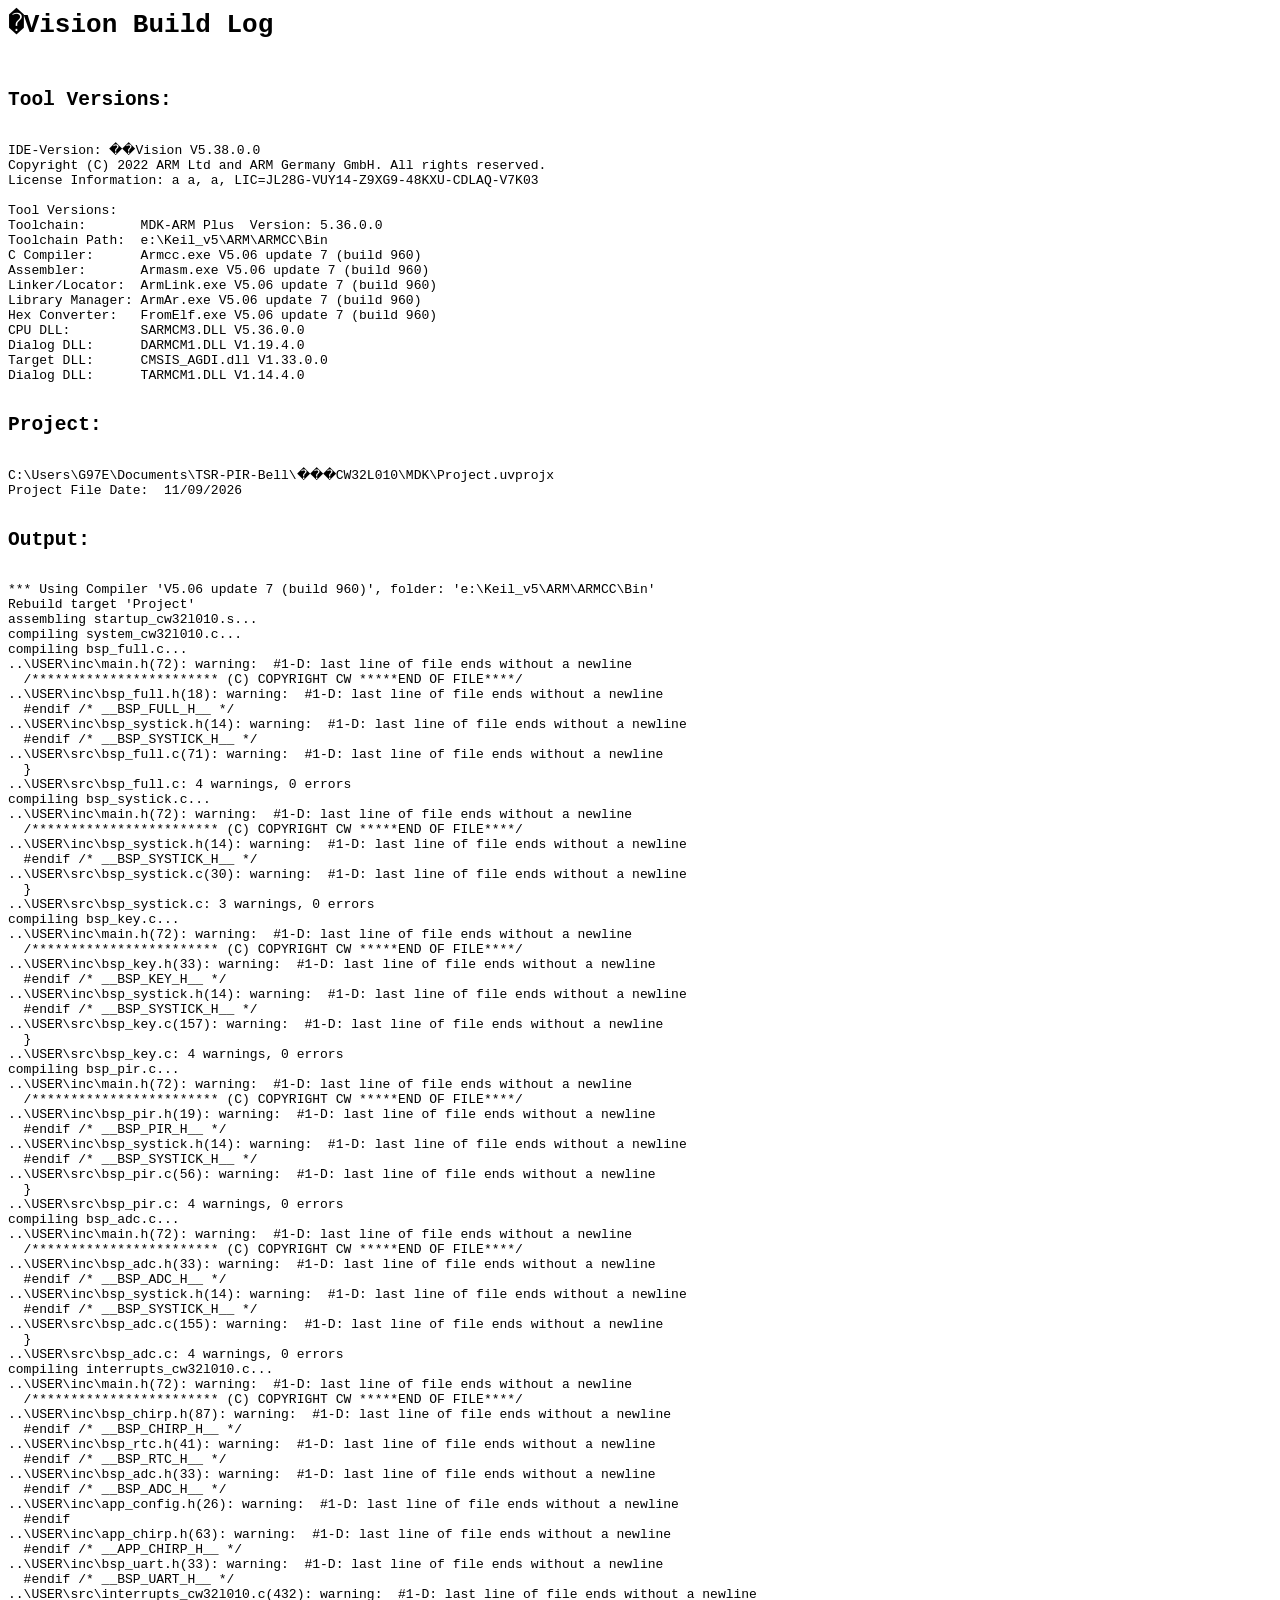
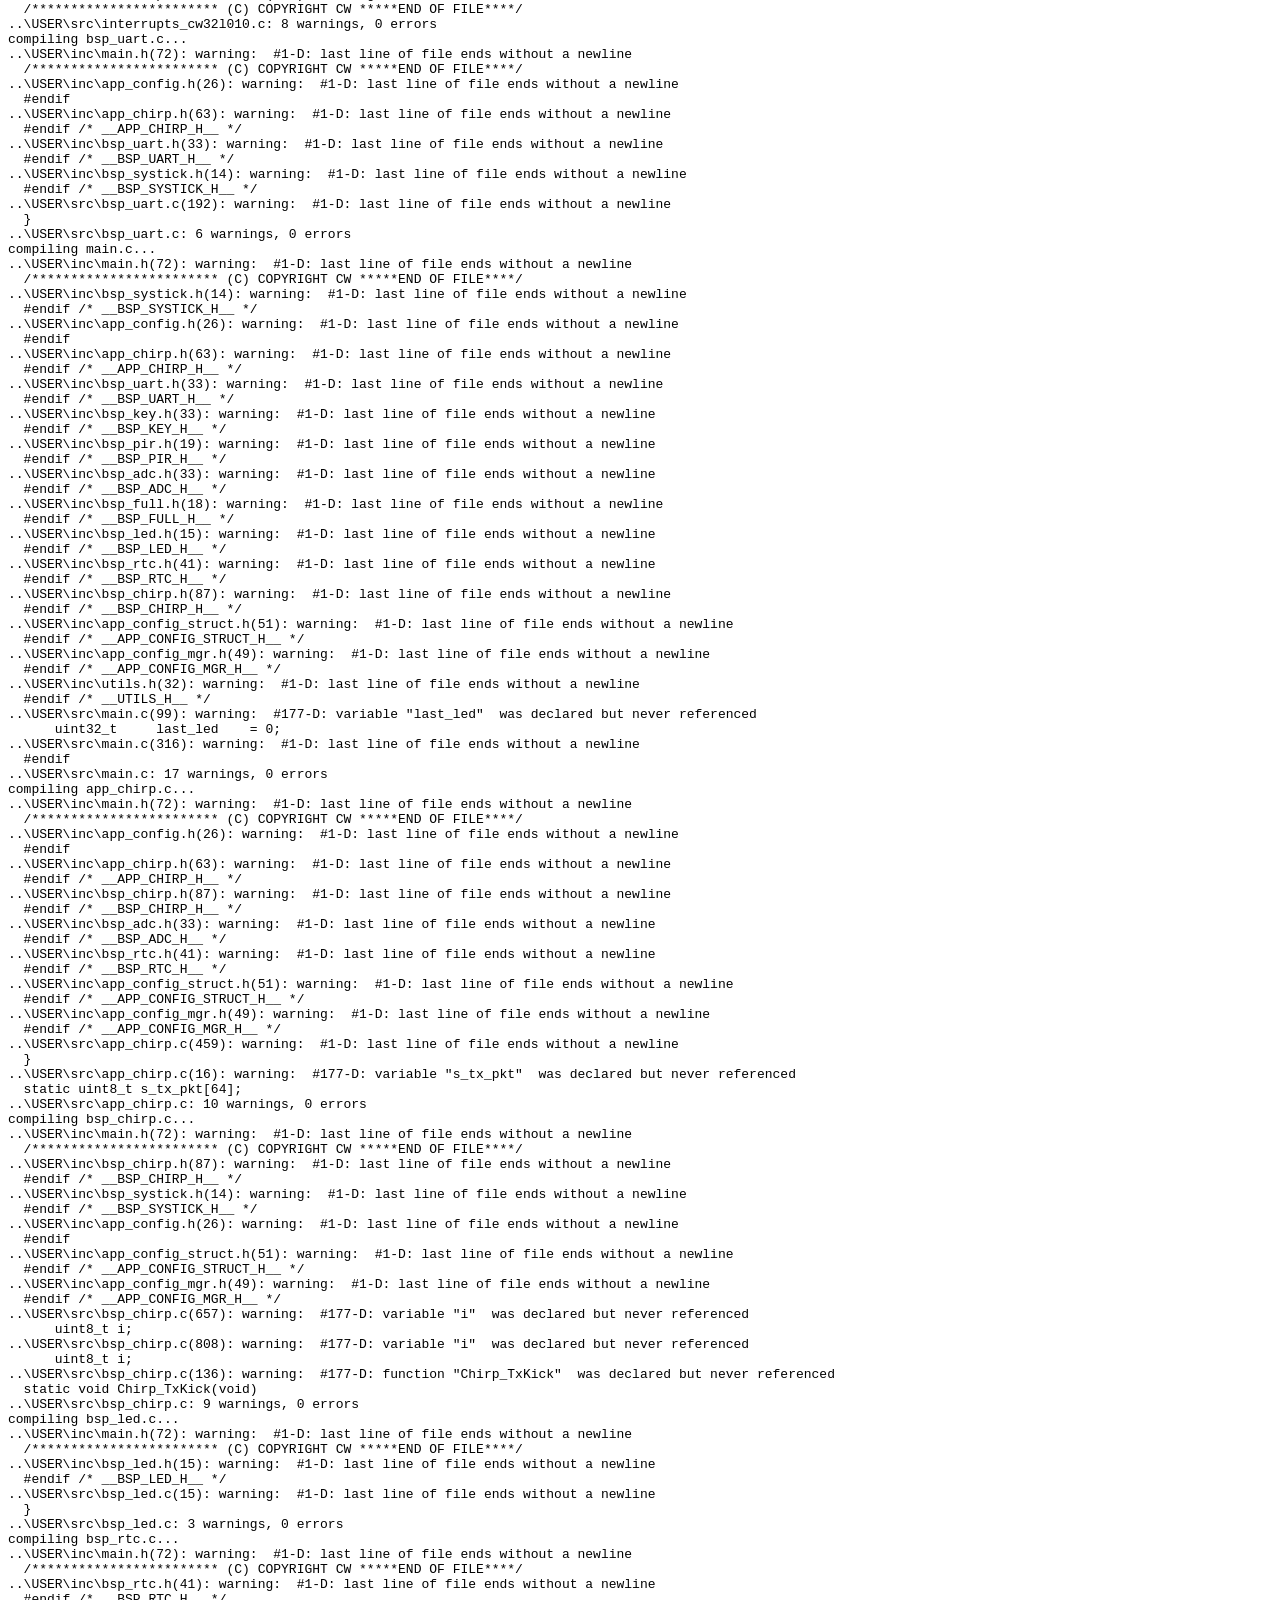
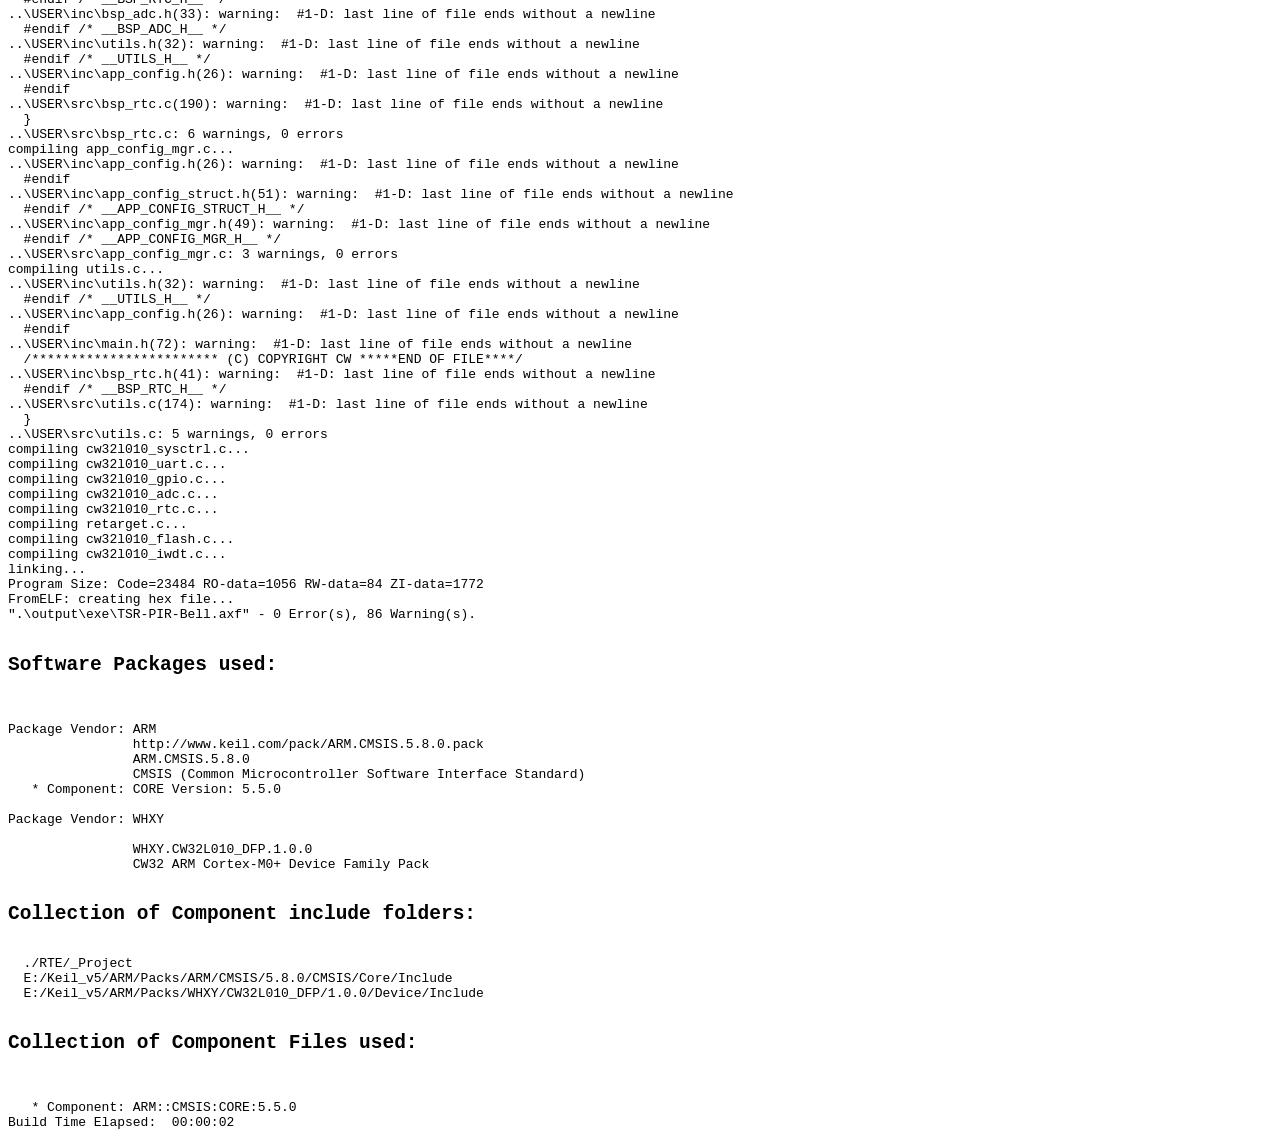
==== 外机CW32L010/MDK/output/exe/TSR-PIR-Bell.build_log.htm @ 5e78cfe8 "V1.0 Release" ====
<html>
<body>
<pre>
<h1>�Vision Build Log</h1>
<h2>Tool Versions:</h2>
IDE-Version: ��Vision V5.38.0.0
Copyright (C) 2022 ARM Ltd and ARM Germany GmbH. All rights reserved.
License Information: a a, a, LIC=JL28G-VUY14-Z9XG9-48KXU-CDLAQ-V7K03
 
Tool Versions:
Toolchain:       MDK-ARM Plus  Version: 5.36.0.0
Toolchain Path:  e:\Keil_v5\ARM\ARMCC\Bin
C Compiler:      Armcc.exe V5.06 update 7 (build 960)
Assembler:       Armasm.exe V5.06 update 7 (build 960)
Linker/Locator:  ArmLink.exe V5.06 update 7 (build 960)
Library Manager: ArmAr.exe V5.06 update 7 (build 960)
Hex Converter:   FromElf.exe V5.06 update 7 (build 960)
CPU DLL:         SARMCM3.DLL V5.36.0.0
Dialog DLL:      DARMCM1.DLL V1.19.4.0
Target DLL:      CMSIS_AGDI.dll V1.33.0.0
Dialog DLL:      TARMCM1.DLL V1.14.4.0
 
<h2>Project:</h2>
C:\Users\G97E\Documents\TSR-PIR-Bell\���CW32L010\MDK\Project.uvprojx
Project File Date:  11/09/2026

<h2>Output:</h2>
*** Using Compiler 'V5.06 update 7 (build 960)', folder: 'e:\Keil_v5\ARM\ARMCC\Bin'
Rebuild target 'Project'
assembling startup_cw32l010.s...
compiling system_cw32l010.c...
compiling bsp_full.c...
..\USER\inc\main.h(72): warning:  #1-D: last line of file ends without a newline
  /************************ (C) COPYRIGHT CW *****END OF FILE****/
..\USER\inc\bsp_full.h(18): warning:  #1-D: last line of file ends without a newline
  #endif /* __BSP_FULL_H__ */
..\USER\inc\bsp_systick.h(14): warning:  #1-D: last line of file ends without a newline
  #endif /* __BSP_SYSTICK_H__ */
..\USER\src\bsp_full.c(71): warning:  #1-D: last line of file ends without a newline
  }
..\USER\src\bsp_full.c: 4 warnings, 0 errors
compiling bsp_systick.c...
..\USER\inc\main.h(72): warning:  #1-D: last line of file ends without a newline
  /************************ (C) COPYRIGHT CW *****END OF FILE****/
..\USER\inc\bsp_systick.h(14): warning:  #1-D: last line of file ends without a newline
  #endif /* __BSP_SYSTICK_H__ */
..\USER\src\bsp_systick.c(30): warning:  #1-D: last line of file ends without a newline
  }
..\USER\src\bsp_systick.c: 3 warnings, 0 errors
compiling bsp_key.c...
..\USER\inc\main.h(72): warning:  #1-D: last line of file ends without a newline
  /************************ (C) COPYRIGHT CW *****END OF FILE****/
..\USER\inc\bsp_key.h(33): warning:  #1-D: last line of file ends without a newline
  #endif /* __BSP_KEY_H__ */
..\USER\inc\bsp_systick.h(14): warning:  #1-D: last line of file ends without a newline
  #endif /* __BSP_SYSTICK_H__ */
..\USER\src\bsp_key.c(157): warning:  #1-D: last line of file ends without a newline
  }
..\USER\src\bsp_key.c: 4 warnings, 0 errors
compiling bsp_pir.c...
..\USER\inc\main.h(72): warning:  #1-D: last line of file ends without a newline
  /************************ (C) COPYRIGHT CW *****END OF FILE****/
..\USER\inc\bsp_pir.h(19): warning:  #1-D: last line of file ends without a newline
  #endif /* __BSP_PIR_H__ */
..\USER\inc\bsp_systick.h(14): warning:  #1-D: last line of file ends without a newline
  #endif /* __BSP_SYSTICK_H__ */
..\USER\src\bsp_pir.c(56): warning:  #1-D: last line of file ends without a newline
  }
..\USER\src\bsp_pir.c: 4 warnings, 0 errors
compiling bsp_adc.c...
..\USER\inc\main.h(72): warning:  #1-D: last line of file ends without a newline
  /************************ (C) COPYRIGHT CW *****END OF FILE****/
..\USER\inc\bsp_adc.h(33): warning:  #1-D: last line of file ends without a newline
  #endif /* __BSP_ADC_H__ */
..\USER\inc\bsp_systick.h(14): warning:  #1-D: last line of file ends without a newline
  #endif /* __BSP_SYSTICK_H__ */
..\USER\src\bsp_adc.c(155): warning:  #1-D: last line of file ends without a newline
  }
..\USER\src\bsp_adc.c: 4 warnings, 0 errors
compiling interrupts_cw32l010.c...
..\USER\inc\main.h(72): warning:  #1-D: last line of file ends without a newline
  /************************ (C) COPYRIGHT CW *****END OF FILE****/
..\USER\inc\bsp_chirp.h(87): warning:  #1-D: last line of file ends without a newline
  #endif /* __BSP_CHIRP_H__ */
..\USER\inc\bsp_rtc.h(41): warning:  #1-D: last line of file ends without a newline
  #endif /* __BSP_RTC_H__ */
..\USER\inc\bsp_adc.h(33): warning:  #1-D: last line of file ends without a newline
  #endif /* __BSP_ADC_H__ */
..\USER\inc\app_config.h(26): warning:  #1-D: last line of file ends without a newline
  #endif
..\USER\inc\app_chirp.h(63): warning:  #1-D: last line of file ends without a newline
  #endif /* __APP_CHIRP_H__ */
..\USER\inc\bsp_uart.h(33): warning:  #1-D: last line of file ends without a newline
  #endif /* __BSP_UART_H__ */
..\USER\src\interrupts_cw32l010.c(432): warning:  #1-D: last line of file ends without a newline
  /************************ (C) COPYRIGHT CW *****END OF FILE****/
..\USER\src\interrupts_cw32l010.c: 8 warnings, 0 errors
compiling bsp_uart.c...
..\USER\inc\main.h(72): warning:  #1-D: last line of file ends without a newline
  /************************ (C) COPYRIGHT CW *****END OF FILE****/
..\USER\inc\app_config.h(26): warning:  #1-D: last line of file ends without a newline
  #endif
..\USER\inc\app_chirp.h(63): warning:  #1-D: last line of file ends without a newline
  #endif /* __APP_CHIRP_H__ */
..\USER\inc\bsp_uart.h(33): warning:  #1-D: last line of file ends without a newline
  #endif /* __BSP_UART_H__ */
..\USER\inc\bsp_systick.h(14): warning:  #1-D: last line of file ends without a newline
  #endif /* __BSP_SYSTICK_H__ */
..\USER\src\bsp_uart.c(192): warning:  #1-D: last line of file ends without a newline
  }
..\USER\src\bsp_uart.c: 6 warnings, 0 errors
compiling main.c...
..\USER\inc\main.h(72): warning:  #1-D: last line of file ends without a newline
  /************************ (C) COPYRIGHT CW *****END OF FILE****/
..\USER\inc\bsp_systick.h(14): warning:  #1-D: last line of file ends without a newline
  #endif /* __BSP_SYSTICK_H__ */
..\USER\inc\app_config.h(26): warning:  #1-D: last line of file ends without a newline
  #endif
..\USER\inc\app_chirp.h(63): warning:  #1-D: last line of file ends without a newline
  #endif /* __APP_CHIRP_H__ */
..\USER\inc\bsp_uart.h(33): warning:  #1-D: last line of file ends without a newline
  #endif /* __BSP_UART_H__ */
..\USER\inc\bsp_key.h(33): warning:  #1-D: last line of file ends without a newline
  #endif /* __BSP_KEY_H__ */
..\USER\inc\bsp_pir.h(19): warning:  #1-D: last line of file ends without a newline
  #endif /* __BSP_PIR_H__ */
..\USER\inc\bsp_adc.h(33): warning:  #1-D: last line of file ends without a newline
  #endif /* __BSP_ADC_H__ */
..\USER\inc\bsp_full.h(18): warning:  #1-D: last line of file ends without a newline
  #endif /* __BSP_FULL_H__ */
..\USER\inc\bsp_led.h(15): warning:  #1-D: last line of file ends without a newline
  #endif /* __BSP_LED_H__ */
..\USER\inc\bsp_rtc.h(41): warning:  #1-D: last line of file ends without a newline
  #endif /* __BSP_RTC_H__ */
..\USER\inc\bsp_chirp.h(87): warning:  #1-D: last line of file ends without a newline
  #endif /* __BSP_CHIRP_H__ */
..\USER\inc\app_config_struct.h(51): warning:  #1-D: last line of file ends without a newline
  #endif /* __APP_CONFIG_STRUCT_H__ */
..\USER\inc\app_config_mgr.h(49): warning:  #1-D: last line of file ends without a newline
  #endif /* __APP_CONFIG_MGR_H__ */
..\USER\inc\utils.h(32): warning:  #1-D: last line of file ends without a newline
  #endif /* __UTILS_H__ */
..\USER\src\main.c(99): warning:  #177-D: variable "last_led"  was declared but never referenced
      uint32_t     last_led    = 0;
..\USER\src\main.c(316): warning:  #1-D: last line of file ends without a newline
  #endif
..\USER\src\main.c: 17 warnings, 0 errors
compiling app_chirp.c...
..\USER\inc\main.h(72): warning:  #1-D: last line of file ends without a newline
  /************************ (C) COPYRIGHT CW *****END OF FILE****/
..\USER\inc\app_config.h(26): warning:  #1-D: last line of file ends without a newline
  #endif
..\USER\inc\app_chirp.h(63): warning:  #1-D: last line of file ends without a newline
  #endif /* __APP_CHIRP_H__ */
..\USER\inc\bsp_chirp.h(87): warning:  #1-D: last line of file ends without a newline
  #endif /* __BSP_CHIRP_H__ */
..\USER\inc\bsp_adc.h(33): warning:  #1-D: last line of file ends without a newline
  #endif /* __BSP_ADC_H__ */
..\USER\inc\bsp_rtc.h(41): warning:  #1-D: last line of file ends without a newline
  #endif /* __BSP_RTC_H__ */
..\USER\inc\app_config_struct.h(51): warning:  #1-D: last line of file ends without a newline
  #endif /* __APP_CONFIG_STRUCT_H__ */
..\USER\inc\app_config_mgr.h(49): warning:  #1-D: last line of file ends without a newline
  #endif /* __APP_CONFIG_MGR_H__ */
..\USER\src\app_chirp.c(459): warning:  #1-D: last line of file ends without a newline
  }
..\USER\src\app_chirp.c(16): warning:  #177-D: variable "s_tx_pkt"  was declared but never referenced
  static uint8_t s_tx_pkt[64];
..\USER\src\app_chirp.c: 10 warnings, 0 errors
compiling bsp_chirp.c...
..\USER\inc\main.h(72): warning:  #1-D: last line of file ends without a newline
  /************************ (C) COPYRIGHT CW *****END OF FILE****/
..\USER\inc\bsp_chirp.h(87): warning:  #1-D: last line of file ends without a newline
  #endif /* __BSP_CHIRP_H__ */
..\USER\inc\bsp_systick.h(14): warning:  #1-D: last line of file ends without a newline
  #endif /* __BSP_SYSTICK_H__ */
..\USER\inc\app_config.h(26): warning:  #1-D: last line of file ends without a newline
  #endif
..\USER\inc\app_config_struct.h(51): warning:  #1-D: last line of file ends without a newline
  #endif /* __APP_CONFIG_STRUCT_H__ */
..\USER\inc\app_config_mgr.h(49): warning:  #1-D: last line of file ends without a newline
  #endif /* __APP_CONFIG_MGR_H__ */
..\USER\src\bsp_chirp.c(657): warning:  #177-D: variable "i"  was declared but never referenced
      uint8_t i;
..\USER\src\bsp_chirp.c(808): warning:  #177-D: variable "i"  was declared but never referenced
      uint8_t i;
..\USER\src\bsp_chirp.c(136): warning:  #177-D: function "Chirp_TxKick"  was declared but never referenced
  static void Chirp_TxKick(void)
..\USER\src\bsp_chirp.c: 9 warnings, 0 errors
compiling bsp_led.c...
..\USER\inc\main.h(72): warning:  #1-D: last line of file ends without a newline
  /************************ (C) COPYRIGHT CW *****END OF FILE****/
..\USER\inc\bsp_led.h(15): warning:  #1-D: last line of file ends without a newline
  #endif /* __BSP_LED_H__ */
..\USER\src\bsp_led.c(15): warning:  #1-D: last line of file ends without a newline
  }
..\USER\src\bsp_led.c: 3 warnings, 0 errors
compiling bsp_rtc.c...
..\USER\inc\main.h(72): warning:  #1-D: last line of file ends without a newline
  /************************ (C) COPYRIGHT CW *****END OF FILE****/
..\USER\inc\bsp_rtc.h(41): warning:  #1-D: last line of file ends without a newline
  #endif /* __BSP_RTC_H__ */
..\USER\inc\bsp_adc.h(33): warning:  #1-D: last line of file ends without a newline
  #endif /* __BSP_ADC_H__ */
..\USER\inc\utils.h(32): warning:  #1-D: last line of file ends without a newline
  #endif /* __UTILS_H__ */
..\USER\inc\app_config.h(26): warning:  #1-D: last line of file ends without a newline
  #endif
..\USER\src\bsp_rtc.c(190): warning:  #1-D: last line of file ends without a newline
  }
..\USER\src\bsp_rtc.c: 6 warnings, 0 errors
compiling app_config_mgr.c...
..\USER\inc\app_config.h(26): warning:  #1-D: last line of file ends without a newline
  #endif
..\USER\inc\app_config_struct.h(51): warning:  #1-D: last line of file ends without a newline
  #endif /* __APP_CONFIG_STRUCT_H__ */
..\USER\inc\app_config_mgr.h(49): warning:  #1-D: last line of file ends without a newline
  #endif /* __APP_CONFIG_MGR_H__ */
..\USER\src\app_config_mgr.c: 3 warnings, 0 errors
compiling utils.c...
..\USER\inc\utils.h(32): warning:  #1-D: last line of file ends without a newline
  #endif /* __UTILS_H__ */
..\USER\inc\app_config.h(26): warning:  #1-D: last line of file ends without a newline
  #endif
..\USER\inc\main.h(72): warning:  #1-D: last line of file ends without a newline
  /************************ (C) COPYRIGHT CW *****END OF FILE****/
..\USER\inc\bsp_rtc.h(41): warning:  #1-D: last line of file ends without a newline
  #endif /* __BSP_RTC_H__ */
..\USER\src\utils.c(174): warning:  #1-D: last line of file ends without a newline
  }
..\USER\src\utils.c: 5 warnings, 0 errors
compiling cw32l010_sysctrl.c...
compiling cw32l010_uart.c...
compiling cw32l010_gpio.c...
compiling cw32l010_adc.c...
compiling cw32l010_rtc.c...
compiling retarget.c...
compiling cw32l010_flash.c...
compiling cw32l010_iwdt.c...
linking...
Program Size: Code=23484 RO-data=1056 RW-data=84 ZI-data=1772  
FromELF: creating hex file...
".\output\exe\TSR-PIR-Bell.axf" - 0 Error(s), 86 Warning(s).

<h2>Software Packages used:</h2>

Package Vendor: ARM
                http://www.keil.com/pack/ARM.CMSIS.5.8.0.pack
                ARM.CMSIS.5.8.0
                CMSIS (Common Microcontroller Software Interface Standard)
   * Component: CORE Version: 5.5.0

Package Vendor: WHXY
                
                WHXY.CW32L010_DFP.1.0.0
                CW32 ARM Cortex-M0+ Device Family Pack

<h2>Collection of Component include folders:</h2>
  ./RTE/_Project
  E:/Keil_v5/ARM/Packs/ARM/CMSIS/5.8.0/CMSIS/Core/Include
  E:/Keil_v5/ARM/Packs/WHXY/CW32L010_DFP/1.0.0/Device/Include

<h2>Collection of Component Files used:</h2>

   * Component: ARM::CMSIS:CORE:5.5.0
Build Time Elapsed:  00:00:02
</pre>
</body>
</html>
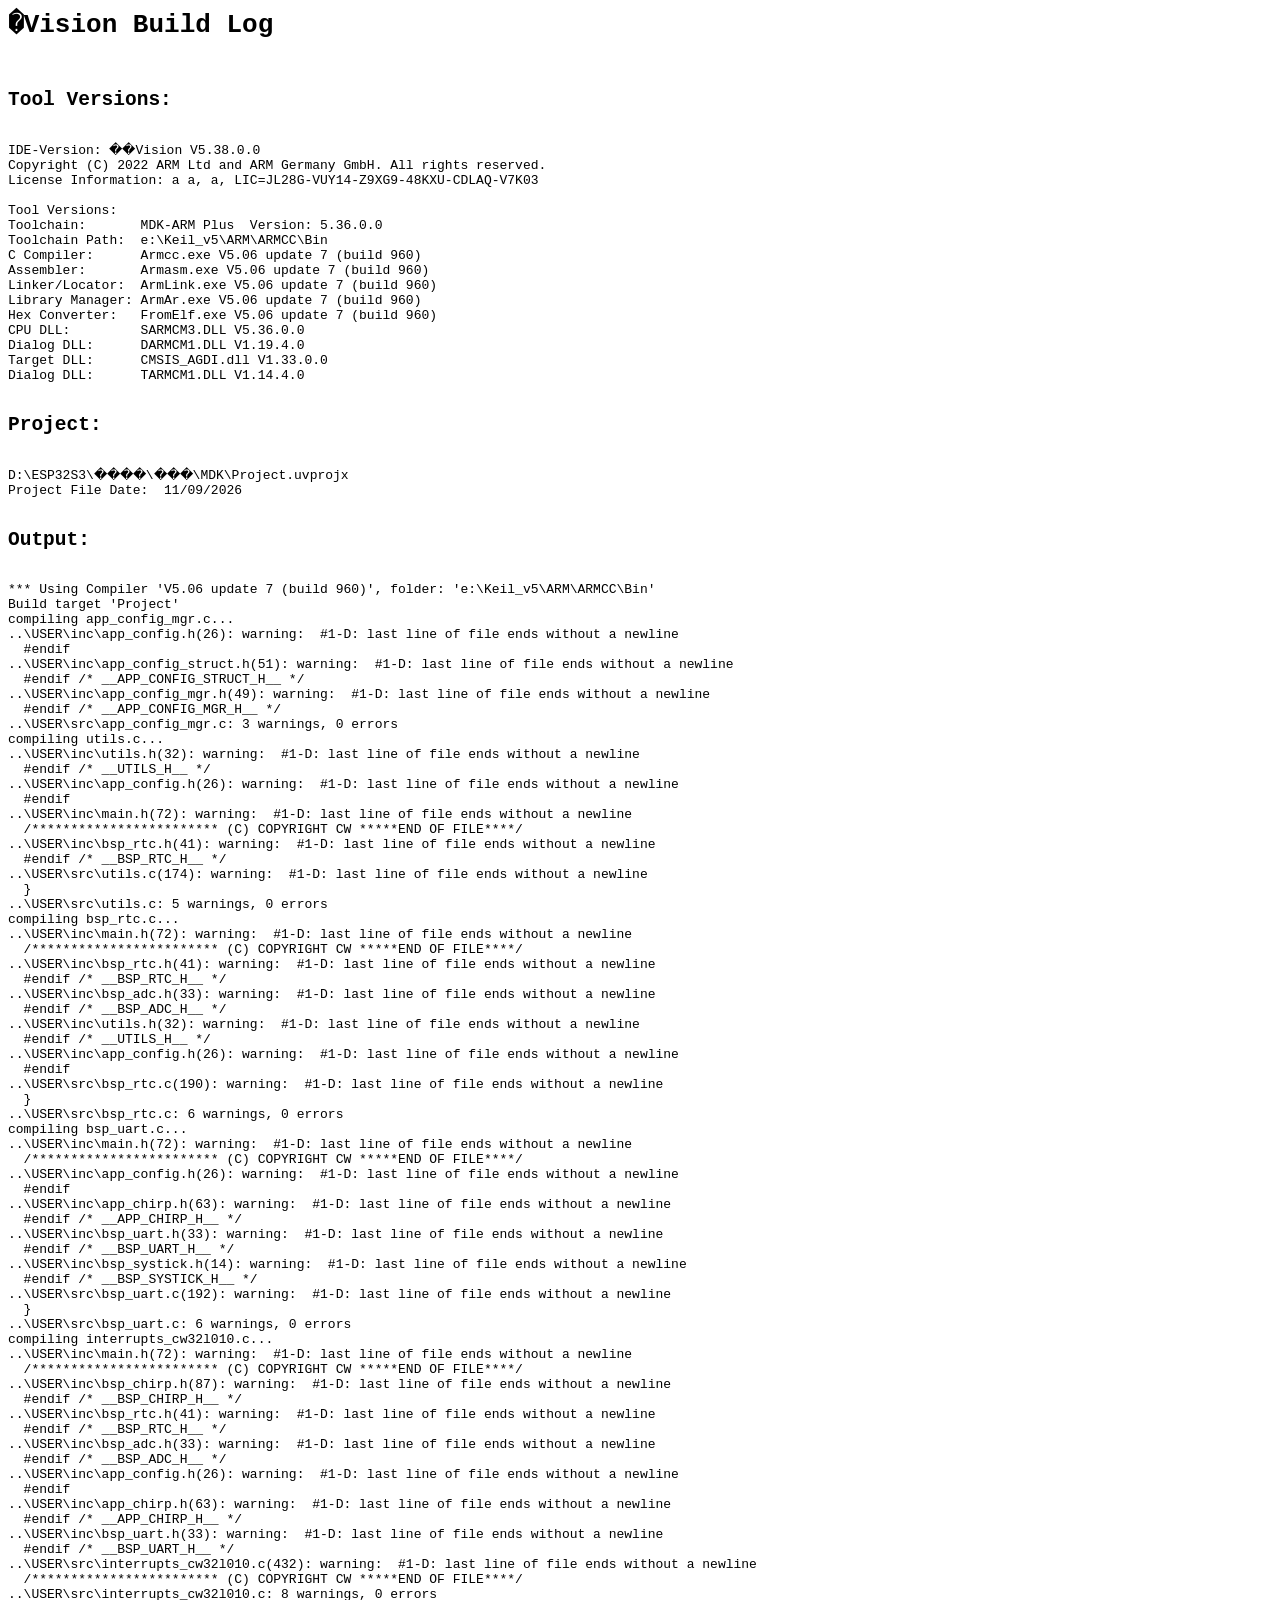
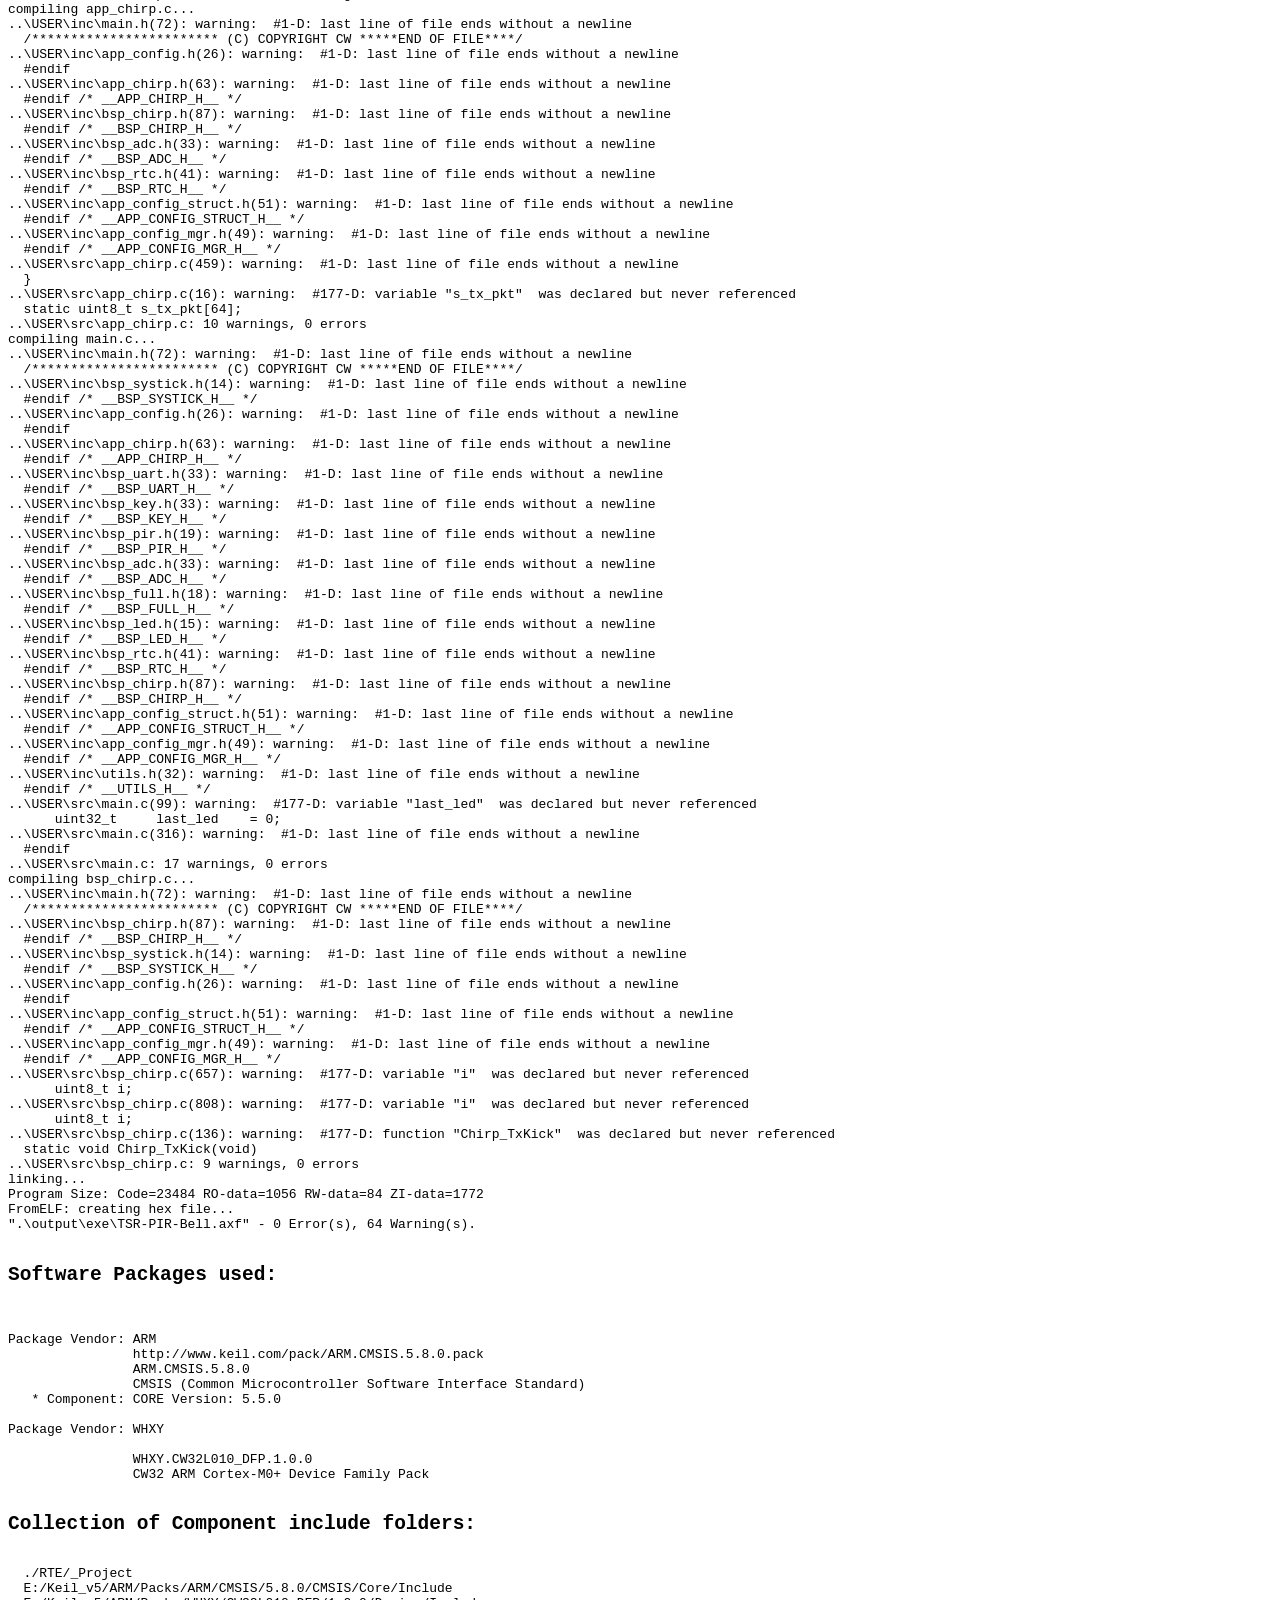
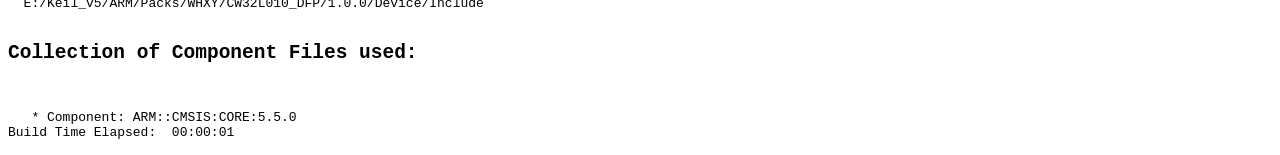
==== commit 5fd83c3e: "ESP32: 1.Fix NTP in AP mode CW32: 1.less worktime more power save" ====
--- a/外机CW32L010/MDK/output/exe/TSR-PIR-Bell.build_log.htm
+++ b/外机CW32L010/MDK/output/exe/TSR-PIR-Bell.build_log.htm
@@ -21,80 +21,46 @@
 Dialog DLL:      TARMCM1.DLL V1.14.4.0
  
 <h2>Project:</h2>
-C:\Users\G97E\Documents\TSR-PIR-Bell\���CW32L010\MDK\Project.uvprojx
+D:\ESP32S3\����\���\MDK\Project.uvprojx
 Project File Date:  11/09/2026
 
 <h2>Output:</h2>
 *** Using Compiler 'V5.06 update 7 (build 960)', folder: 'e:\Keil_v5\ARM\ARMCC\Bin'
-Rebuild target 'Project'
-assembling startup_cw32l010.s...
-compiling system_cw32l010.c...
-compiling bsp_full.c...
-..\USER\inc\main.h(72): warning:  #1-D: last line of file ends without a newline
-  /************************ (C) COPYRIGHT CW *****END OF FILE****/
-..\USER\inc\bsp_full.h(18): warning:  #1-D: last line of file ends without a newline
-  #endif /* __BSP_FULL_H__ */
-..\USER\inc\bsp_systick.h(14): warning:  #1-D: last line of file ends without a newline
-  #endif /* __BSP_SYSTICK_H__ */
-..\USER\src\bsp_full.c(71): warning:  #1-D: last line of file ends without a newline
-  }
-..\USER\src\bsp_full.c: 4 warnings, 0 errors
-compiling bsp_systick.c...
-..\USER\inc\main.h(72): warning:  #1-D: last line of file ends without a newline
-  /************************ (C) COPYRIGHT CW *****END OF FILE****/
-..\USER\inc\bsp_systick.h(14): warning:  #1-D: last line of file ends without a newline
-  #endif /* __BSP_SYSTICK_H__ */
-..\USER\src\bsp_systick.c(30): warning:  #1-D: last line of file ends without a newline
-  }
-..\USER\src\bsp_systick.c: 3 warnings, 0 errors
-compiling bsp_key.c...
-..\USER\inc\main.h(72): warning:  #1-D: last line of file ends without a newline
-  /************************ (C) COPYRIGHT CW *****END OF FILE****/
-..\USER\inc\bsp_key.h(33): warning:  #1-D: last line of file ends without a newline
-  #endif /* __BSP_KEY_H__ */
-..\USER\inc\bsp_systick.h(14): warning:  #1-D: last line of file ends without a newline
-  #endif /* __BSP_SYSTICK_H__ */
-..\USER\src\bsp_key.c(157): warning:  #1-D: last line of file ends without a newline
-  }
-..\USER\src\bsp_key.c: 4 warnings, 0 errors
-compiling bsp_pir.c...
-..\USER\inc\main.h(72): warning:  #1-D: last line of file ends without a newline
-  /************************ (C) COPYRIGHT CW *****END OF FILE****/
-..\USER\inc\bsp_pir.h(19): warning:  #1-D: last line of file ends without a newline
-  #endif /* __BSP_PIR_H__ */
-..\USER\inc\bsp_systick.h(14): warning:  #1-D: last line of file ends without a newline
-  #endif /* __BSP_SYSTICK_H__ */
-..\USER\src\bsp_pir.c(56): warning:  #1-D: last line of file ends without a newline
-  }
-..\USER\src\bsp_pir.c: 4 warnings, 0 errors
-compiling bsp_adc.c...
-..\USER\inc\main.h(72): warning:  #1-D: last line of file ends without a newline
-  /************************ (C) COPYRIGHT CW *****END OF FILE****/
-..\USER\inc\bsp_adc.h(33): warning:  #1-D: last line of file ends without a newline
-  #endif /* __BSP_ADC_H__ */
-..\USER\inc\bsp_systick.h(14): warning:  #1-D: last line of file ends without a newline
-  #endif /* __BSP_SYSTICK_H__ */
-..\USER\src\bsp_adc.c(155): warning:  #1-D: last line of file ends without a newline
-  }
-..\USER\src\bsp_adc.c: 4 warnings, 0 errors
-compiling interrupts_cw32l010.c...
-..\USER\inc\main.h(72): warning:  #1-D: last line of file ends without a newline
-  /************************ (C) COPYRIGHT CW *****END OF FILE****/
-..\USER\inc\bsp_chirp.h(87): warning:  #1-D: last line of file ends without a newline
-  #endif /* __BSP_CHIRP_H__ */
-..\USER\inc\bsp_rtc.h(41): warning:  #1-D: last line of file ends without a newline
-  #endif /* __BSP_RTC_H__ */
-..\USER\inc\bsp_adc.h(33): warning:  #1-D: last line of file ends without a newline
-  #endif /* __BSP_ADC_H__ */
-..\USER\inc\app_config.h(26): warning:  #1-D: last line of file ends without a newline
-  #endif
-..\USER\inc\app_chirp.h(63): warning:  #1-D: last line of file ends without a newline
-  #endif /* __APP_CHIRP_H__ */
-..\USER\inc\bsp_uart.h(33): warning:  #1-D: last line of file ends without a newline
-  #endif /* __BSP_UART_H__ */
-..\USER\src\interrupts_cw32l010.c(432): warning:  #1-D: last line of file ends without a newline
-  /************************ (C) COPYRIGHT CW *****END OF FILE****/
-..\USER\src\interrupts_cw32l010.c: 8 warnings, 0 errors
+Build target 'Project'
+compiling app_config_mgr.c...
+..\USER\inc\app_config.h(26): warning:  #1-D: last line of file ends without a newline
+  #endif
+..\USER\inc\app_config_struct.h(51): warning:  #1-D: last line of file ends without a newline
+  #endif /* __APP_CONFIG_STRUCT_H__ */
+..\USER\inc\app_config_mgr.h(49): warning:  #1-D: last line of file ends without a newline
+  #endif /* __APP_CONFIG_MGR_H__ */
+..\USER\src\app_config_mgr.c: 3 warnings, 0 errors
+compiling utils.c...
+..\USER\inc\utils.h(32): warning:  #1-D: last line of file ends without a newline
+  #endif /* __UTILS_H__ */
+..\USER\inc\app_config.h(26): warning:  #1-D: last line of file ends without a newline
+  #endif
+..\USER\inc\main.h(72): warning:  #1-D: last line of file ends without a newline
+  /************************ (C) COPYRIGHT CW *****END OF FILE****/
+..\USER\inc\bsp_rtc.h(41): warning:  #1-D: last line of file ends without a newline
+  #endif /* __BSP_RTC_H__ */
+..\USER\src\utils.c(174): warning:  #1-D: last line of file ends without a newline
+  }
+..\USER\src\utils.c: 5 warnings, 0 errors
+compiling bsp_rtc.c...
+..\USER\inc\main.h(72): warning:  #1-D: last line of file ends without a newline
+  /************************ (C) COPYRIGHT CW *****END OF FILE****/
+..\USER\inc\bsp_rtc.h(41): warning:  #1-D: last line of file ends without a newline
+  #endif /* __BSP_RTC_H__ */
+..\USER\inc\bsp_adc.h(33): warning:  #1-D: last line of file ends without a newline
+  #endif /* __BSP_ADC_H__ */
+..\USER\inc\utils.h(32): warning:  #1-D: last line of file ends without a newline
+  #endif /* __UTILS_H__ */
+..\USER\inc\app_config.h(26): warning:  #1-D: last line of file ends without a newline
+  #endif
+..\USER\src\bsp_rtc.c(190): warning:  #1-D: last line of file ends without a newline
+  }
+..\USER\src\bsp_rtc.c: 6 warnings, 0 errors
 compiling bsp_uart.c...
 ..\USER\inc\main.h(72): warning:  #1-D: last line of file ends without a newline
   /************************ (C) COPYRIGHT CW *****END OF FILE****/
@@ -109,6 +75,46 @@
 ..\USER\src\bsp_uart.c(192): warning:  #1-D: last line of file ends without a newline
   }
 ..\USER\src\bsp_uart.c: 6 warnings, 0 errors
+compiling interrupts_cw32l010.c...
+..\USER\inc\main.h(72): warning:  #1-D: last line of file ends without a newline
+  /************************ (C) COPYRIGHT CW *****END OF FILE****/
+..\USER\inc\bsp_chirp.h(87): warning:  #1-D: last line of file ends without a newline
+  #endif /* __BSP_CHIRP_H__ */
+..\USER\inc\bsp_rtc.h(41): warning:  #1-D: last line of file ends without a newline
+  #endif /* __BSP_RTC_H__ */
+..\USER\inc\bsp_adc.h(33): warning:  #1-D: last line of file ends without a newline
+  #endif /* __BSP_ADC_H__ */
+..\USER\inc\app_config.h(26): warning:  #1-D: last line of file ends without a newline
+  #endif
+..\USER\inc\app_chirp.h(63): warning:  #1-D: last line of file ends without a newline
+  #endif /* __APP_CHIRP_H__ */
+..\USER\inc\bsp_uart.h(33): warning:  #1-D: last line of file ends without a newline
+  #endif /* __BSP_UART_H__ */
+..\USER\src\interrupts_cw32l010.c(432): warning:  #1-D: last line of file ends without a newline
+  /************************ (C) COPYRIGHT CW *****END OF FILE****/
+..\USER\src\interrupts_cw32l010.c: 8 warnings, 0 errors
+compiling app_chirp.c...
+..\USER\inc\main.h(72): warning:  #1-D: last line of file ends without a newline
+  /************************ (C) COPYRIGHT CW *****END OF FILE****/
+..\USER\inc\app_config.h(26): warning:  #1-D: last line of file ends without a newline
+  #endif
+..\USER\inc\app_chirp.h(63): warning:  #1-D: last line of file ends without a newline
+  #endif /* __APP_CHIRP_H__ */
+..\USER\inc\bsp_chirp.h(87): warning:  #1-D: last line of file ends without a newline
+  #endif /* __BSP_CHIRP_H__ */
+..\USER\inc\bsp_adc.h(33): warning:  #1-D: last line of file ends without a newline
+  #endif /* __BSP_ADC_H__ */
+..\USER\inc\bsp_rtc.h(41): warning:  #1-D: last line of file ends without a newline
+  #endif /* __BSP_RTC_H__ */
+..\USER\inc\app_config_struct.h(51): warning:  #1-D: last line of file ends without a newline
+  #endif /* __APP_CONFIG_STRUCT_H__ */
+..\USER\inc\app_config_mgr.h(49): warning:  #1-D: last line of file ends without a newline
+  #endif /* __APP_CONFIG_MGR_H__ */
+..\USER\src\app_chirp.c(459): warning:  #1-D: last line of file ends without a newline
+  }
+..\USER\src\app_chirp.c(16): warning:  #177-D: variable "s_tx_pkt"  was declared but never referenced
+  static uint8_t s_tx_pkt[64];
+..\USER\src\app_chirp.c: 10 warnings, 0 errors
 compiling main.c...
 ..\USER\inc\main.h(72): warning:  #1-D: last line of file ends without a newline
   /************************ (C) COPYRIGHT CW *****END OF FILE****/
@@ -145,28 +151,6 @@
 ..\USER\src\main.c(316): warning:  #1-D: last line of file ends without a newline
   #endif
 ..\USER\src\main.c: 17 warnings, 0 errors
-compiling app_chirp.c...
-..\USER\inc\main.h(72): warning:  #1-D: last line of file ends without a newline
-  /************************ (C) COPYRIGHT CW *****END OF FILE****/
-..\USER\inc\app_config.h(26): warning:  #1-D: last line of file ends without a newline
-  #endif
-..\USER\inc\app_chirp.h(63): warning:  #1-D: last line of file ends without a newline
-  #endif /* __APP_CHIRP_H__ */
-..\USER\inc\bsp_chirp.h(87): warning:  #1-D: last line of file ends without a newline
-  #endif /* __BSP_CHIRP_H__ */
-..\USER\inc\bsp_adc.h(33): warning:  #1-D: last line of file ends without a newline
-  #endif /* __BSP_ADC_H__ */
-..\USER\inc\bsp_rtc.h(41): warning:  #1-D: last line of file ends without a newline
-  #endif /* __BSP_RTC_H__ */
-..\USER\inc\app_config_struct.h(51): warning:  #1-D: last line of file ends without a newline
-  #endif /* __APP_CONFIG_STRUCT_H__ */
-..\USER\inc\app_config_mgr.h(49): warning:  #1-D: last line of file ends without a newline
-  #endif /* __APP_CONFIG_MGR_H__ */
-..\USER\src\app_chirp.c(459): warning:  #1-D: last line of file ends without a newline
-  }
-..\USER\src\app_chirp.c(16): warning:  #177-D: variable "s_tx_pkt"  was declared but never referenced
-  static uint8_t s_tx_pkt[64];
-..\USER\src\app_chirp.c: 10 warnings, 0 errors
 compiling bsp_chirp.c...
 ..\USER\inc\main.h(72): warning:  #1-D: last line of file ends without a newline
   /************************ (C) COPYRIGHT CW *****END OF FILE****/
@@ -187,60 +171,10 @@
 ..\USER\src\bsp_chirp.c(136): warning:  #177-D: function "Chirp_TxKick"  was declared but never referenced
   static void Chirp_TxKick(void)
 ..\USER\src\bsp_chirp.c: 9 warnings, 0 errors
-compiling bsp_led.c...
-..\USER\inc\main.h(72): warning:  #1-D: last line of file ends without a newline
-  /************************ (C) COPYRIGHT CW *****END OF FILE****/
-..\USER\inc\bsp_led.h(15): warning:  #1-D: last line of file ends without a newline
-  #endif /* __BSP_LED_H__ */
-..\USER\src\bsp_led.c(15): warning:  #1-D: last line of file ends without a newline
-  }
-..\USER\src\bsp_led.c: 3 warnings, 0 errors
-compiling bsp_rtc.c...
-..\USER\inc\main.h(72): warning:  #1-D: last line of file ends without a newline
-  /************************ (C) COPYRIGHT CW *****END OF FILE****/
-..\USER\inc\bsp_rtc.h(41): warning:  #1-D: last line of file ends without a newline
-  #endif /* __BSP_RTC_H__ */
-..\USER\inc\bsp_adc.h(33): warning:  #1-D: last line of file ends without a newline
-  #endif /* __BSP_ADC_H__ */
-..\USER\inc\utils.h(32): warning:  #1-D: last line of file ends without a newline
-  #endif /* __UTILS_H__ */
-..\USER\inc\app_config.h(26): warning:  #1-D: last line of file ends without a newline
-  #endif
-..\USER\src\bsp_rtc.c(190): warning:  #1-D: last line of file ends without a newline
-  }
-..\USER\src\bsp_rtc.c: 6 warnings, 0 errors
-compiling app_config_mgr.c...
-..\USER\inc\app_config.h(26): warning:  #1-D: last line of file ends without a newline
-  #endif
-..\USER\inc\app_config_struct.h(51): warning:  #1-D: last line of file ends without a newline
-  #endif /* __APP_CONFIG_STRUCT_H__ */
-..\USER\inc\app_config_mgr.h(49): warning:  #1-D: last line of file ends without a newline
-  #endif /* __APP_CONFIG_MGR_H__ */
-..\USER\src\app_config_mgr.c: 3 warnings, 0 errors
-compiling utils.c...
-..\USER\inc\utils.h(32): warning:  #1-D: last line of file ends without a newline
-  #endif /* __UTILS_H__ */
-..\USER\inc\app_config.h(26): warning:  #1-D: last line of file ends without a newline
-  #endif
-..\USER\inc\main.h(72): warning:  #1-D: last line of file ends without a newline
-  /************************ (C) COPYRIGHT CW *****END OF FILE****/
-..\USER\inc\bsp_rtc.h(41): warning:  #1-D: last line of file ends without a newline
-  #endif /* __BSP_RTC_H__ */
-..\USER\src\utils.c(174): warning:  #1-D: last line of file ends without a newline
-  }
-..\USER\src\utils.c: 5 warnings, 0 errors
-compiling cw32l010_sysctrl.c...
-compiling cw32l010_uart.c...
-compiling cw32l010_gpio.c...
-compiling cw32l010_adc.c...
-compiling cw32l010_rtc.c...
-compiling retarget.c...
-compiling cw32l010_flash.c...
-compiling cw32l010_iwdt.c...
 linking...
 Program Size: Code=23484 RO-data=1056 RW-data=84 ZI-data=1772  
 FromELF: creating hex file...
-".\output\exe\TSR-PIR-Bell.axf" - 0 Error(s), 86 Warning(s).
+".\output\exe\TSR-PIR-Bell.axf" - 0 Error(s), 64 Warning(s).
 
 <h2>Software Packages used:</h2>
 
@@ -263,7 +197,7 @@
 <h2>Collection of Component Files used:</h2>
 
    * Component: ARM::CMSIS:CORE:5.5.0
-Build Time Elapsed:  00:00:02
+Build Time Elapsed:  00:00:01
 </pre>
 </body>
 </html>
